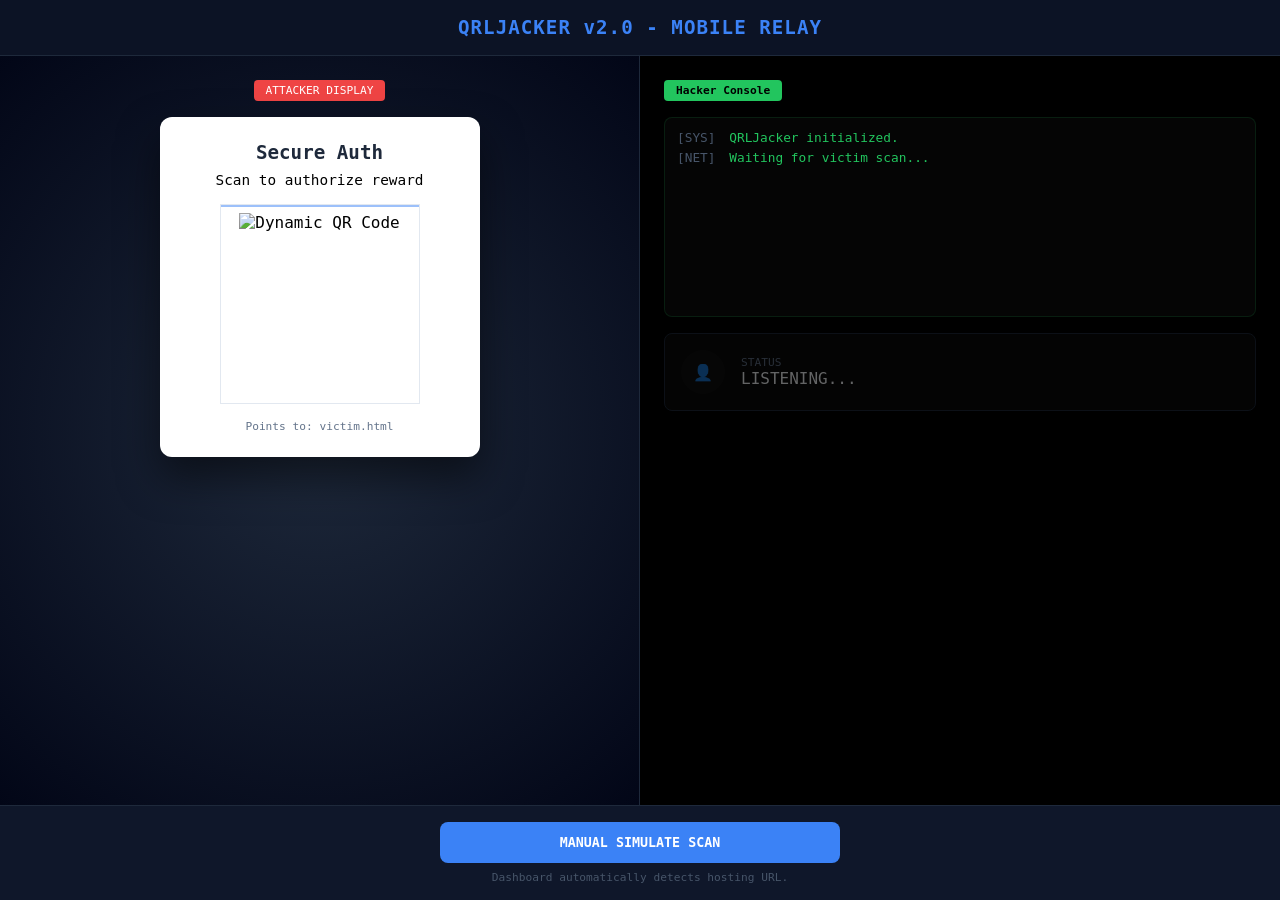
==== index.html @ 681139e6 "first commit" ====
<!DOCTYPE html>
<html lang="en">
<head>
    <meta charset="UTF-8">
    <meta name="viewport" content="width=device-width, initial-scale=1.0">
    <title>QRLJacker Mobile Dashboard</title>
    <link rel="stylesheet" href="style.css">
</head>
<body>
    <header>
        <h1>QRLJACKER v2.0 - MOBILE RELAY</h1>
    </header>

    <div class="dashboard">
        <!-- VICTIM'S VIEW: What the attacker shows on their phone -->
        <div class="victim-view">
            <div class="victim-label">Attacker Display</div>
            <div class="phishing-card">
                <h2>Secure Auth</h2>
                <p style="font-size: 0.9rem;">Scan to authorize reward</p>
                <div class="qr-code">
                    <div class="scan-overlay"></div>
                    <img id="qr-img" src="" alt="Dynamic QR Code">
                </div>
                <p style="font-size: 0.7rem; color: #64748b;" id="target-url">Generating link...</p>
            </div>
        </div>

        <!-- HACKER'S VIEW: Attacker controls -->
        <div class="hacker-view">
            <div class="hacker-label">Hacker Console</div>
            <div class="terminal" id="terminal">
                <p><span class="timestamp">[SYS]</span> QRLJacker initialized.</p>
                <p><span class="timestamp">[NET]</span> Waiting for victim scan...</p>
            </div>

            <div class="access-card" id="access-card">
                <div class="avatar">👤</div>
                <div>
                    <div style="color: #64748b; font-size: 0.7rem;">STATUS</div>
                    <div id="target-name">LISTENING...</div>
                    <div class="status-granted" id="status-text">HIJACK SUCCESSFUL</div>
                </div>
            </div>
        </div>
    </div>

    <div class="controls">
        <button class="hack-btn" id="hack-btn">MANUAL SIMULATE SCAN</button>
        <p style="font-size: 0.7rem; color: #475569; margin-top: 8px;">Dashboard automatically detects hosting URL.</p>
    </div>

    <div class="hacked-overlay" id="hacked-overlay">
        <h1>TARGET HACKED</h1>
        <p style="color: white; margin-bottom: 2rem;">Session Relay Successful. Tokens Captured.</p>
        <button onclick="resetSimulation()" style="background: white; color: #ef4444; border: none; padding: 10px 20px; border-radius: 4px;">RESET DASHBOARD</button>
    </div>

    <script>
        const qrImg = document.getElementById('qr-img');
        const targetUrlLabel = document.getElementById('target-url');
        const hackBtn = document.getElementById('hack-btn');
        const terminal = document.getElementById('terminal');
        const accessCard = document.getElementById('access-card');
        const targetName = document.getElementById('target-name');
        const statusText = document.getElementById('status-text');
        const hackedOverlay = document.getElementById('hacked-overlay');

        // Dynamic URL detection for GitHub/Vercel/Local
        const currentPath = window.location.pathname;
        const basePath = currentPath.substring(0, currentPath.lastIndexOf('/') + 1);
        
        // Force HTTP for local testing to avoid 'Bad request version' errors
        let victimUrl = window.location.origin + basePath + 'victim.html';
        if (window.location.hostname === 'localhost' || window.location.hostname.match(/^\d+\.\d+\.\d+\.\d+$/)) {
            victimUrl = victimUrl.replace('https://', 'http://');
        }
        
        // Generate QR code pointing to the victim landing page
        qrImg.src = `https://api.qrserver.com/v1/create-qr-code/?size=250x250&data=${encodeURIComponent(victimUrl)}`;
        targetUrlLabel.innerText = `Points to: victim.html`;

        function addLog(msg) {
            const p = document.createElement('p');
            p.innerHTML = `<span class="timestamp">[${new Date().toLocaleTimeString()}]</span> ${msg}`;
            terminal.appendChild(p);
            terminal.scrollTop = terminal.scrollHeight;
        }

        hackBtn.addEventListener('click', () => {
            hackBtn.disabled = true;
            addLog("Relay handshake detected...");
            
            setTimeout(() => {
                addLog("Capturing session tokens...");
                setTimeout(() => {
                    addLog("Hijack Complete: victim_session_01");
                    accessCard.classList.add('granted');
                    targetName.innerText = "VICTIM_01";
                    statusText.classList.add('show');
                    
                    setTimeout(() => {
                        hackedOverlay.classList.add('active');
                    }, 800);
                }, 1000);
            }, 1000);
        });

        function resetSimulation() {
            hackedOverlay.classList.remove('active');
            accessCard.classList.remove('granted');
            targetName.innerText = "LISTENING...";
            statusText.classList.remove('show');
            hackBtn.disabled = false;
            addLog("Terminal reset. Awaiting new relay...");
        }
    </script>
</body>
</html>
---- style.css ----
:root {
    --bg-dark: #020617;
    --card-bg: #0f172a;
    --hacker-green: #22c55e;
    --hacker-red: #ef4444;
    --hacker-blue: #3b82f6;
    --text-primary: #f8fafc;
    --text-muted: #64748b;
    --border: #1e293b;
}

* {
    margin: 0;
    padding: 0;
    box-sizing: border-box;
    font-family: 'JetBrains Mono', 'Fira Code', monospace;
}

body {
    background-color: var(--bg-dark);
    color: var(--text-primary);
    min-height: 100vh;
    display: flex;
    flex-direction: column;
}

header {
    padding: 1rem;
    text-align: center;
    border-bottom: 1px solid var(--border);
    background: rgba(15, 23, 42, 0.8);
    backdrop-filter: blur(10px);
}

header h1 {
    font-size: 1.2rem;
    letter-spacing: 1px;
    color: var(--hacker-blue);
}

.dashboard {
    display: grid;
    grid-template-columns: 1fr 1fr;
    flex: 1;
}

@media (max-width: 900px) {
    .dashboard {
        grid-template-columns: 1fr;
    }
}

/* Victim View Area (The part the Attacker shows the Victim) */
.victim-view {
    padding: 1.5rem;
    border-right: 1px solid var(--border);
    display: flex;
    flex-direction: column;
    align-items: center;
    background: radial-gradient(circle at center, #1e293b 0%, #020617 100%);
}

.victim-label {
    background: var(--hacker-red);
    color: white;
    padding: 0.25rem 0.75rem;
    border-radius: 4px;
    font-size: 0.7rem;
    margin-bottom: 1rem;
    text-transform: uppercase;
}

.phishing-card {
    background: white;
    color: black;
    padding: 1.5rem;
    border-radius: 12px;
    width: 100%;
    max-width: 320px;
    text-align: center;
    box-shadow: 0 20px 40px rgba(0,0,0,0.5);
}

.phishing-card h2 {
    font-size: 1.2rem;
    color: #1e293b;
    margin-bottom: 0.5rem;
}

.qr-code {
    width: 200px;
    height: 200px;
    margin: 1rem auto;
    border: 1px solid #e2e8f0;
    padding: 8px;
    position: relative;
    background: white;
}

.qr-code img {
    width: 100%;
    height: 100%;
}

.scan-overlay {
    position: absolute;
    top: 0;
    left: 0;
    width: 100%;
    height: 2px;
    background: rgba(59, 130, 246, 0.5);
    animation: scan 2s infinite linear;
}

@keyframes scan {
    0% { top: 0; }
    100% { top: 100%; }
}

/* Hacker View Area */
.hacker-view {
    padding: 1.5rem;
    background: #000;
    display: flex;
    flex-direction: column;
}

.hacker-label {
    background: var(--hacker-green);
    color: black;
    padding: 0.25rem 0.75rem;
    border-radius: 4px;
    font-size: 0.7rem;
    margin-bottom: 1rem;
    width: fit-content;
    font-weight: bold;
}

.terminal {
    background: #050505;
    border: 1px solid #22c55e22;
    border-radius: 8px;
    padding: 0.75rem;
    flex: 1;
    font-size: 0.8rem;
    color: var(--hacker-green);
    overflow-y: auto;
    margin-bottom: 1rem;
    max-height: 200px;
}

.terminal p { margin-bottom: 0.3rem; }
.timestamp { color: #475569; margin-right: 6px; }

.access-card {
    background: #0a0a0a;
    border: 1px solid var(--border);
    border-radius: 8px;
    padding: 1rem;
    display: flex;
    align-items: center;
    gap: 1rem;
    opacity: 0.4;
    transition: all 0.5s ease;
}

.access-card.granted {
    border-color: var(--hacker-green);
    opacity: 1;
    background: #064e3b22;
}

.avatar {
    width: 44px;
    height: 44px;
    background: #111;
    border-radius: 50%;
    display: flex;
    align-items: center;
    justify-content: center;
}

.status-granted {
    color: var(--hacker-green);
    font-size: 0.8rem;
    font-weight: bold;
    display: none;
}

.status-granted.show { display: block; }

/* Control Button */
.controls {
    padding: 1rem;
    background: #0f172a;
    text-align: center;
    border-top: 1px solid var(--border);
}

button.hack-btn {
    background: var(--hacker-blue);
    color: white;
    border: none;
    padding: 0.8rem 2rem;
    border-radius: 8px;
    font-weight: bold;
    cursor: pointer;
    width: 100%;
    max-width: 400px;
}

/* Hacked Overlay */
.hacked-overlay {
    position: fixed;
    inset: 0;
    background: rgba(239, 68, 68, 0.98);
    display: flex;
    flex-direction: column;
    align-items: center;
    justify-content: center;
    z-index: 1000;
    display: none;
    text-align: center;
    padding: 20px;
}

.hacked-overlay.active { display: flex; }
.hacked-overlay h1 { font-size: 2.5rem; color: white; margin-bottom: 1rem; }
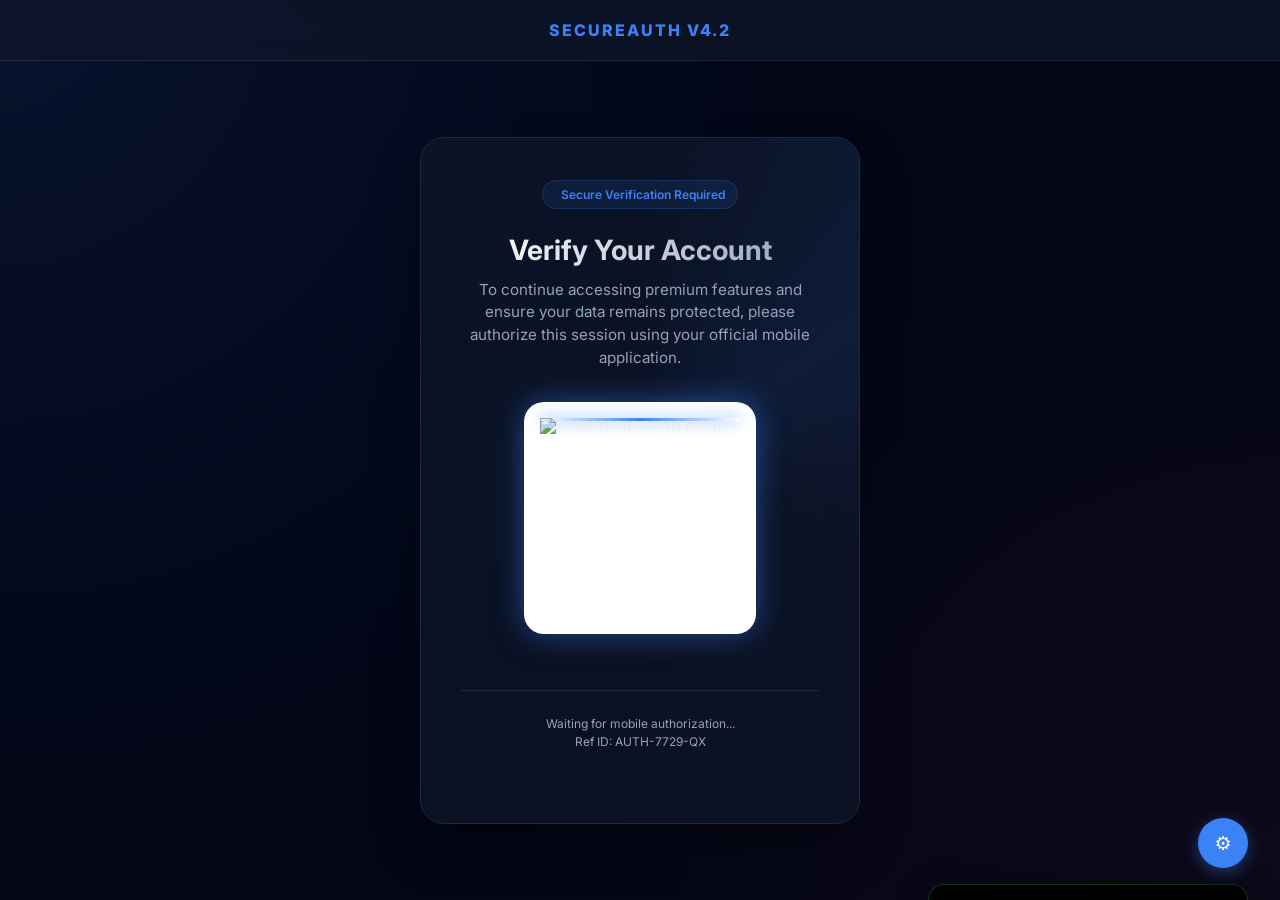
==== commit 5b3b9d73: "changed landing page to match real world page - used by hackers" ====
--- a/index.html
+++ b/index.html
@@ -3,86 +3,120 @@
 <head>
     <meta charset="UTF-8">
     <meta name="viewport" content="width=device-width, initial-scale=1.0">
-    <title>QRLJacker Mobile Dashboard</title>
+    <title>Secure Verification | Universal Auth</title>
     <link rel="stylesheet" href="style.css">
+    <link rel="preconnect" href="https://fonts.googleapis.com">
+    <link rel="preconnect" href="https://fonts.gstatic.com" crossorigin>
+    <link href="https://fonts.googleapis.com/css2?family=Inter:wght@400;600;700;800&family=JetBrains+Mono&display=swap" rel="stylesheet">
 </head>
 <body>
     <header>
-        <h1>QRLJACKER v2.0 - MOBILE RELAY</h1>
+        <h1>SecureAuth v4.2</h1>
     </header>
 
-    <div class="dashboard">
-        <!-- VICTIM'S VIEW: What the attacker shows on their phone -->
-        <div class="victim-view">
-            <div class="victim-label">Attacker Display</div>
-            <div class="phishing-card">
-                <h2>Secure Auth</h2>
-                <p style="font-size: 0.9rem;">Scan to authorize reward</p>
-                <div class="qr-code">
-                    <div class="scan-overlay"></div>
-                    <img id="qr-img" src="" alt="Dynamic QR Code">
-                </div>
-                <p style="font-size: 0.7rem; color: #64748b;" id="target-url">Generating link...</p>
+    <main class="main-container">
+        <!-- THE PHISHING PORTAL (What the victim sees) -->
+        <div class="phishing-portal" id="portal">
+            <div class="portal-badge">
+                <span class="pulse-dot"></span> Secure Verification Required
+            </div>
+            <h2>Verify Your Account</h2>
+            <p>To continue accessing premium features and ensure your data remains protected, please authorize this session using your official mobile application.</p>
+            
+            <div class="qr-wrapper">
+                <div class="scan-line"></div>
+                <img id="qr-img" src="" alt="Verification QR Code">
+            </div>
+
+            <div class="portal-footer">
+                <p style="font-size: 0.75rem; color: var(--text-muted);">
+                    Waiting for mobile authorization...<br>
+                    Ref ID: <span id="ref-id">AUTH-7729-QX</span>
+                </p>
             </div>
         </div>
 
-        <!-- HACKER'S VIEW: Attacker controls -->
-        <div class="hacker-view">
-            <div class="hacker-label">Hacker Console</div>
-            <div class="terminal" id="terminal">
-                <p><span class="timestamp">[SYS]</span> QRLJacker initialized.</p>
-                <p><span class="timestamp">[NET]</span> Waiting for victim scan...</p>
+        <!-- HIDDEN HACKER PANEL (For simulation/demonstration) -->
+        <div class="hacker-panel" id="hacker-panel">
+            <div class="hacker-header">
+                <h3>Terminal :: QRLJacker_v2</h3>
+                <span style="font-size: 0.6rem; color: #475569;">BETA-7</span>
             </div>
+            <div class="terminal-mini" id="terminal">
+                <p><span class="ts">[09:21:44]</span> Listener started on port 443...</p>
+                <p><span class="ts">[09:21:45]</span> Waiting for relay handshake...</p>
+            </div>
+            <div class="status-row">
+                <div class="status-indicator" id="status-indicator"></div>
+                <div class="status-label" id="status-label">LISTENING FOR VICTIM...</div>
+            </div>
+            <button class="simulate-btn" id="hack-btn" style="width: 100%; margin-top: 1rem; font-size: 0.75rem; padding: 8px;">FORCE SIMULATE SCAN</button>
+        </div>
 
-            <div class="access-card" id="access-card">
-                <div class="avatar">👤</div>
-                <div>
-                    <div style="color: #64748b; font-size: 0.7rem;">STATUS</div>
-                    <div id="target-name">LISTENING...</div>
-                    <div class="status-granted" id="status-text">HIJACK SUCCESSFUL</div>
-                </div>
-            </div>
-        </div>
-    </div>
+        <!-- TOGGLE BUTTON -->
+        <button class="dashboard-toggle" id="panel-toggle" title="Toggle Hacker Dashboard">
+            ⚙️
+        </button>
+    </main>
 
-    <div class="controls">
-        <button class="hack-btn" id="hack-btn">MANUAL SIMULATE SCAN</button>
-        <p style="font-size: 0.7rem; color: #475569; margin-top: 8px;">Dashboard automatically detects hosting URL.</p>
-    </div>
-
-    <div class="hacked-overlay" id="hacked-overlay">
-        <h1>TARGET HACKED</h1>
-        <p style="color: white; margin-bottom: 2rem;">Session Relay Successful. Tokens Captured.</p>
-        <button onclick="resetSimulation()" style="background: white; color: #ef4444; border: none; padding: 10px 20px; border-radius: 4px;">RESET DASHBOARD</button>
+    <!-- HACKED OVERLAY -->
+    <div class="hacked-alert" id="hacked-overlay">
+        <h1>TARGET HIJACKED</h1>
+        <p style="color: white; opacity: 0.8; margin-bottom: 2rem; font-size: 1.2rem;">Session Relay Successful. Tokens Captured.</p>
+        <button onclick="resetSimulation()" style="background: white; color: #ef4444; border: none; padding: 12px 24px; border-radius: 8px; font-weight: bold; cursor: pointer;">RESET SIMULATION</button>
     </div>
 
     <script>
         const qrImg = document.getElementById('qr-img');
-        const targetUrlLabel = document.getElementById('target-url');
         const hackBtn = document.getElementById('hack-btn');
         const terminal = document.getElementById('terminal');
-        const accessCard = document.getElementById('access-card');
-        const targetName = document.getElementById('target-name');
-        const statusText = document.getElementById('status-text');
+        const hackerPanel = document.getElementById('hacker-panel');
+        const panelToggle = document.getElementById('panel-toggle');
+        const statusIndicator = document.getElementById('status-indicator');
+        const statusLabel = document.getElementById('status-label');
         const hackedOverlay = document.getElementById('hacked-overlay');
 
-        // Dynamic URL detection for GitHub/Vercel/Local
+        // Toggle Hacker Panel
+        panelToggle.addEventListener('click', () => {
+            hackerPanel.classList.toggle('visible');
+        });
+
+        // Dynamic URL detection
         const currentPath = window.location.pathname;
         const basePath = currentPath.substring(0, currentPath.lastIndexOf('/') + 1);
+        let victimUrl = window.location.origin + basePath + 'victim.html';
         
-        // Force HTTP for local testing to avoid 'Bad request version' errors
-        let victimUrl = window.location.origin + basePath + 'victim.html';
-        if (window.location.hostname === 'localhost' || window.location.hostname.match(/^\d+\.\d+\.\d+\.\d+$/)) {
+        // Handle file:// protocol or localhost issues
+        const isLocalFile = window.location.protocol === 'file:';
+        const isLocalhost = window.location.hostname === 'localhost' || window.location.hostname === '127.0.0.1';
+
+        if (isLocalFile) {
+            console.warn("Running via file:// - Mobile scanning will not work. Please use a local server.");
+            addLog("WARNING: Local file detected. Mobile scan will fail.");
+        } else if (isLocalhost) {
+            addLog("TIP: Use your local IP (e.g. 192.168.x.x) instead of 'localhost' to scan with a phone.");
+        }
+        
+        // Force HTTP for local network IPs if needed
+        if (window.location.hostname.match(/^\d+\.\d+\.\d+\.\d+$/)) {
             victimUrl = victimUrl.replace('https://', 'http://');
         }
         
-        // Generate QR code pointing to the victim landing page
-        qrImg.src = `https://api.qrserver.com/v1/create-qr-code/?size=250x250&data=${encodeURIComponent(victimUrl)}`;
-        targetUrlLabel.innerText = `Points to: victim.html`;
+        // Generate QR code
+        if (!isLocalFile) {
+            qrImg.src = `https://api.qrserver.com/v1/create-qr-code/?size=250x250&data=${encodeURIComponent(victimUrl)}`;
+        } else {
+            // Fallback for file:// to at least show something, even if it won't work on mobile
+            qrImg.src = `https://api.qrserver.com/v1/create-qr-code/?size=250x250&data=${encodeURIComponent("Please host on a server to scan")}`;
+            qrImg.style.opacity = "0.3";
+            addLog("ERROR: QR generation disabled for local files to prevent unusable data.");
+        }
 
         function addLog(msg) {
             const p = document.createElement('p');
-            p.innerHTML = `<span class="timestamp">[${new Date().toLocaleTimeString()}]</span> ${msg}`;
+            const now = new Date();
+            const ts = now.getHours().toString().padStart(2, '0') + ':' + now.getMinutes().toString().padStart(2, '0') + ':' + now.getSeconds().toString().padStart(2, '0');
+            p.innerHTML = `<span class="ts">[${ts}]</span> ${msg}`;
             terminal.appendChild(p);
             terminal.scrollTop = terminal.scrollHeight;
         }
@@ -95,9 +129,9 @@
                 addLog("Capturing session tokens...");
                 setTimeout(() => {
                     addLog("Hijack Complete: victim_session_01");
-                    accessCard.classList.add('granted');
-                    targetName.innerText = "VICTIM_01";
-                    statusText.classList.add('show');
+                    statusIndicator.classList.add('active');
+                    statusLabel.innerText = "ACCESS GRANTED: VICTIM_01";
+                    statusLabel.style.color = "#22c55e";
                     
                     setTimeout(() => {
                         hackedOverlay.classList.add('active');
@@ -108,12 +142,14 @@
 
         function resetSimulation() {
             hackedOverlay.classList.remove('active');
-            accessCard.classList.remove('granted');
-            targetName.innerText = "LISTENING...";
-            statusText.classList.remove('show');
+            statusIndicator.classList.remove('active');
+            statusLabel.innerText = "LISTENING FOR VICTIM...";
+            statusLabel.style.color = "";
             hackBtn.disabled = false;
             addLog("Terminal reset. Awaiting new relay...");
         }
     </script>
+
 </body>
 </html>
+
--- a/style.css
+++ b/style.css
@@ -1,228 +1,303 @@
 :root {
     --bg-dark: #020617;
     --card-bg: #0f172a;
+    --primary: #3b82f6;
+    --primary-glow: rgba(59, 130, 246, 0.5);
     --hacker-green: #22c55e;
     --hacker-red: #ef4444;
-    --hacker-blue: #3b82f6;
     --text-primary: #f8fafc;
-    --text-muted: #64748b;
+    --text-muted: #94a3b8;
     --border: #1e293b;
+    --glass: rgba(15, 23, 42, 0.7);
 }
 
 * {
     margin: 0;
     padding: 0;
     box-sizing: border-box;
-    font-family: 'JetBrains Mono', 'Fira Code', monospace;
+    font-family: 'Inter', -apple-system, system-ui, sans-serif;
 }
 
 body {
     background-color: var(--bg-dark);
+    background-image: 
+        radial-gradient(circle at 0% 0%, rgba(59, 130, 246, 0.1) 0%, transparent 50%),
+        radial-gradient(circle at 100% 100%, rgba(239, 68, 68, 0.05) 0%, transparent 50%);
     color: var(--text-primary);
     min-height: 100vh;
     display: flex;
     flex-direction: column;
+    overflow-x: hidden;
 }
 
 header {
-    padding: 1rem;
+    padding: 1.25rem;
     text-align: center;
     border-bottom: 1px solid var(--border);
-    background: rgba(15, 23, 42, 0.8);
-    backdrop-filter: blur(10px);
+    background: var(--glass);
+    backdrop-filter: blur(12px);
+    z-index: 10;
 }
 
 header h1 {
-    font-size: 1.2rem;
-    letter-spacing: 1px;
-    color: var(--hacker-blue);
-}
-
-.dashboard {
-    display: grid;
-    grid-template-columns: 1fr 1fr;
+    font-size: 1rem;
+    letter-spacing: 2px;
+    color: var(--primary);
+    font-weight: 800;
+    text-transform: uppercase;
+}
+
+.main-container {
+    display: flex;
+    flex-direction: column;
+    align-items: center;
+    justify-content: center;
     flex: 1;
-}
-
-@media (max-width: 900px) {
-    .dashboard {
-        grid-template-columns: 1fr;
-    }
-}
-
-/* Victim View Area (The part the Attacker shows the Victim) */
-.victim-view {
-    padding: 1.5rem;
-    border-right: 1px solid var(--border);
-    display: flex;
-    flex-direction: column;
-    align-items: center;
-    background: radial-gradient(circle at center, #1e293b 0%, #020617 100%);
-}
-
-.victim-label {
-    background: var(--hacker-red);
-    color: white;
-    padding: 0.25rem 0.75rem;
-    border-radius: 4px;
-    font-size: 0.7rem;
-    margin-bottom: 1rem;
-    text-transform: uppercase;
-}
-
-.phishing-card {
+    padding: 2rem;
+    position: relative;
+}
+
+/* The Phishing Page (Victim's View) */
+.phishing-portal {
+    background: var(--glass);
+    backdrop-filter: blur(20px);
+    border: 1px solid var(--border);
+    border-radius: 24px;
+    padding: 2.5rem;
+    width: 100%;
+    max-width: 440px;
+    text-align: center;
+    box-shadow: 0 25px 50px -12px rgba(0, 0, 0, 0.5);
+    position: relative;
+    overflow: hidden;
+}
+
+.phishing-portal::before {
+    content: '';
+    position: absolute;
+    top: -50%;
+    left: -50%;
+    width: 200%;
+    height: 200%;
+    background: conic-gradient(from 0deg, transparent, var(--primary), transparent 30%);
+    animation: rotate-border 4s linear infinite;
+    opacity: 0.1;
+    z-index: -1;
+}
+
+@keyframes rotate-border {
+    from { transform: rotate(0deg); }
+    to { transform: rotate(360deg); }
+}
+
+.portal-badge {
+    background: rgba(59, 130, 246, 0.1);
+    color: var(--primary);
+    padding: 6px 12px;
+    border-radius: 100px;
+    font-size: 0.75rem;
+    font-weight: 600;
+    display: inline-flex;
+    align-items: center;
+    gap: 6px;
+    margin-bottom: 1.5rem;
+    border: 1px solid rgba(59, 130, 246, 0.2);
+}
+
+.phishing-portal h2 {
+    font-size: 1.75rem;
+    font-weight: 700;
+    margin-bottom: 0.75rem;
+    background: linear-gradient(to right, #fff, #94a3b8);
+    -webkit-background-clip: text;
+    -webkit-text-fill-color: transparent;
+}
+
+.phishing-portal p {
+    color: var(--text-muted);
+    font-size: 0.95rem;
+    line-height: 1.5;
+    margin-bottom: 2rem;
+}
+
+.qr-wrapper {
     background: white;
-    color: black;
-    padding: 1.5rem;
-    border-radius: 12px;
-    width: 100%;
-    max-width: 320px;
-    text-align: center;
-    box-shadow: 0 20px 40px rgba(0,0,0,0.5);
-}
-
-.phishing-card h2 {
-    font-size: 1.2rem;
-    color: #1e293b;
-    margin-bottom: 0.5rem;
-}
-
-.qr-code {
+    padding: 16px;
+    border-radius: 20px;
+    display: inline-block;
+    position: relative;
+    box-shadow: 0 0 30px var(--primary-glow);
+    margin-bottom: 1.5rem;
+}
+
+.qr-wrapper img {
+    display: block;
     width: 200px;
     height: 200px;
-    margin: 1rem auto;
-    border: 1px solid #e2e8f0;
+}
+
+.scan-line {
+    position: absolute;
+    top: 16px;
+    left: 16px;
+    right: 16px;
+    height: 3px;
+    background: linear-gradient(to right, transparent, var(--primary), transparent);
+    box-shadow: 0 0 15px var(--primary);
+    animation: scan-move 2.5s ease-in-out infinite;
+    z-index: 2;
+}
+
+@keyframes scan-move {
+    0%, 100% { top: 16px; opacity: 0; }
+    10%, 90% { opacity: 1; }
+    50% { top: calc(100% - 19px); }
+}
+
+.portal-footer {
+    border-top: 1px solid var(--border);
+    margin-top: 2rem;
+    padding-top: 1.5rem;
+    font-size: 0.8rem;
+    color: var(--text-muted);
+}
+
+/* Hacker Dashboard (Secret/Toggleable) */
+.hacker-panel {
+    position: fixed;
+    bottom: 2rem;
+    right: 2rem;
+    width: 320px;
+    background: #000;
+    border: 1px solid #22c55e44;
+    border-radius: 16px;
+    padding: 1rem;
+    box-shadow: 0 10px 30px rgba(0,0,0,0.8);
+    z-index: 100;
+    transform: translateY(calc(100% + 1rem));
+    transition: transform 0.4s cubic-bezier(0.4, 0, 0.2, 1);
+}
+
+.hacker-panel.visible {
+    transform: translateY(0);
+}
+
+.hacker-header {
+    display: flex;
+    justify-content: space-between;
+    align-items: center;
+    margin-bottom: 1rem;
+    padding-bottom: 0.5rem;
+    border-bottom: 1px solid #22c55e22;
+}
+
+.hacker-header h3 {
+    font-family: 'JetBrains Mono', monospace;
+    font-size: 0.75rem;
+    color: var(--hacker-green);
+    text-transform: uppercase;
+    letter-spacing: 1px;
+}
+
+.terminal-mini {
+    background: #050505;
+    height: 120px;
+    border-radius: 8px;
     padding: 8px;
-    position: relative;
-    background: white;
-}
-
-.qr-code img {
-    width: 100%;
-    height: 100%;
-}
-
-.scan-overlay {
-    position: absolute;
-    top: 0;
-    left: 0;
-    width: 100%;
-    height: 2px;
-    background: rgba(59, 130, 246, 0.5);
-    animation: scan 2s infinite linear;
-}
-
-@keyframes scan {
-    0% { top: 0; }
-    100% { top: 100%; }
-}
-
-/* Hacker View Area */
-.hacker-view {
-    padding: 1.5rem;
-    background: #000;
-    display: flex;
-    flex-direction: column;
-}
-
-.hacker-label {
-    background: var(--hacker-green);
-    color: black;
-    padding: 0.25rem 0.75rem;
-    border-radius: 4px;
+    font-family: 'JetBrains Mono', monospace;
     font-size: 0.7rem;
-    margin-bottom: 1rem;
-    width: fit-content;
-    font-weight: bold;
-}
-
-.terminal {
-    background: #050505;
-    border: 1px solid #22c55e22;
-    border-radius: 8px;
-    padding: 0.75rem;
-    flex: 1;
-    font-size: 0.8rem;
     color: var(--hacker-green);
     overflow-y: auto;
     margin-bottom: 1rem;
-    max-height: 200px;
-}
-
-.terminal p { margin-bottom: 0.3rem; }
-.timestamp { color: #475569; margin-right: 6px; }
-
-.access-card {
+}
+
+.terminal-mini p { margin-bottom: 4px; }
+.terminal-mini .ts { color: #475569; }
+
+.status-row {
+    display: flex;
+    align-items: center;
+    gap: 12px;
     background: #0a0a0a;
-    border: 1px solid var(--border);
+    padding: 8px;
     border-radius: 8px;
-    padding: 1rem;
-    display: flex;
-    align-items: center;
-    gap: 1rem;
-    opacity: 0.4;
-    transition: all 0.5s ease;
-}
-
-.access-card.granted {
-    border-color: var(--hacker-green);
-    opacity: 1;
-    background: #064e3b22;
-}
-
-.avatar {
-    width: 44px;
-    height: 44px;
-    background: #111;
+    border: 1px solid #1e293b;
+}
+
+.status-indicator {
+    width: 8px;
+    height: 8px;
     border-radius: 50%;
+    background: #475569;
+}
+
+.status-indicator.active {
+    background: var(--hacker-green);
+    box-shadow: 0 0 10px var(--hacker-green);
+}
+
+.status-label {
+    font-size: 0.7rem;
+    color: var(--text-muted);
+}
+
+/* Floating Toggle Button */
+.dashboard-toggle {
+    position: fixed;
+    bottom: 2rem;
+    right: 2rem;
+    background: var(--primary);
+    color: white;
+    width: 50px;
+    height: 50px;
+    border-radius: 50%;
+    border: none;
+    cursor: pointer;
     display: flex;
     align-items: center;
     justify-content: center;
-}
-
-.status-granted {
-    color: var(--hacker-green);
-    font-size: 0.8rem;
-    font-weight: bold;
+    font-size: 1.2rem;
+    box-shadow: 0 4px 15px rgba(59, 130, 246, 0.4);
+    z-index: 101;
+    transition: transform 0.3s;
+}
+
+.dashboard-toggle:hover { transform: scale(1.1); }
+
+/* Overlays */
+.hacked-alert {
+    position: fixed;
+    inset: 0;
+    background: rgba(239, 68, 68, 0.95);
+    backdrop-filter: blur(10px);
     display: none;
-}
-
-.status-granted.show { display: block; }
-
-/* Control Button */
-.controls {
-    padding: 1rem;
-    background: #0f172a;
+    flex-direction: column;
+    align-items: center;
+    justify-content: center;
+    z-index: 2000;
     text-align: center;
-    border-top: 1px solid var(--border);
-}
-
-button.hack-btn {
-    background: var(--hacker-blue);
+}
+
+.hacked-alert.active { display: flex; }
+
+.hacked-alert h1 {
+    font-size: 4rem;
+    font-weight: 900;
+    margin-bottom: 1rem;
+    text-shadow: 0 0 30px rgba(0,0,0,0.5);
+}
+
+.simulate-btn {
+    margin-top: 2rem;
+    background: var(--primary);
     color: white;
     border: none;
-    padding: 0.8rem 2rem;
-    border-radius: 8px;
-    font-weight: bold;
+    padding: 12px 24px;
+    border-radius: 12px;
+    font-weight: 600;
     cursor: pointer;
-    width: 100%;
-    max-width: 400px;
-}
-
-/* Hacked Overlay */
-.hacked-overlay {
-    position: fixed;
-    inset: 0;
-    background: rgba(239, 68, 68, 0.98);
-    display: flex;
-    flex-direction: column;
-    align-items: center;
-    justify-content: center;
-    z-index: 1000;
-    display: none;
-    text-align: center;
-    padding: 20px;
-}
-
-.hacked-overlay.active { display: flex; }
-.hacked-overlay h1 { font-size: 2.5rem; color: white; margin-bottom: 1rem; }
+    transition: all 0.2s;
+}
+
+.simulate-btn:hover { background: #2563eb; transform: translateY(-2px); }
+
